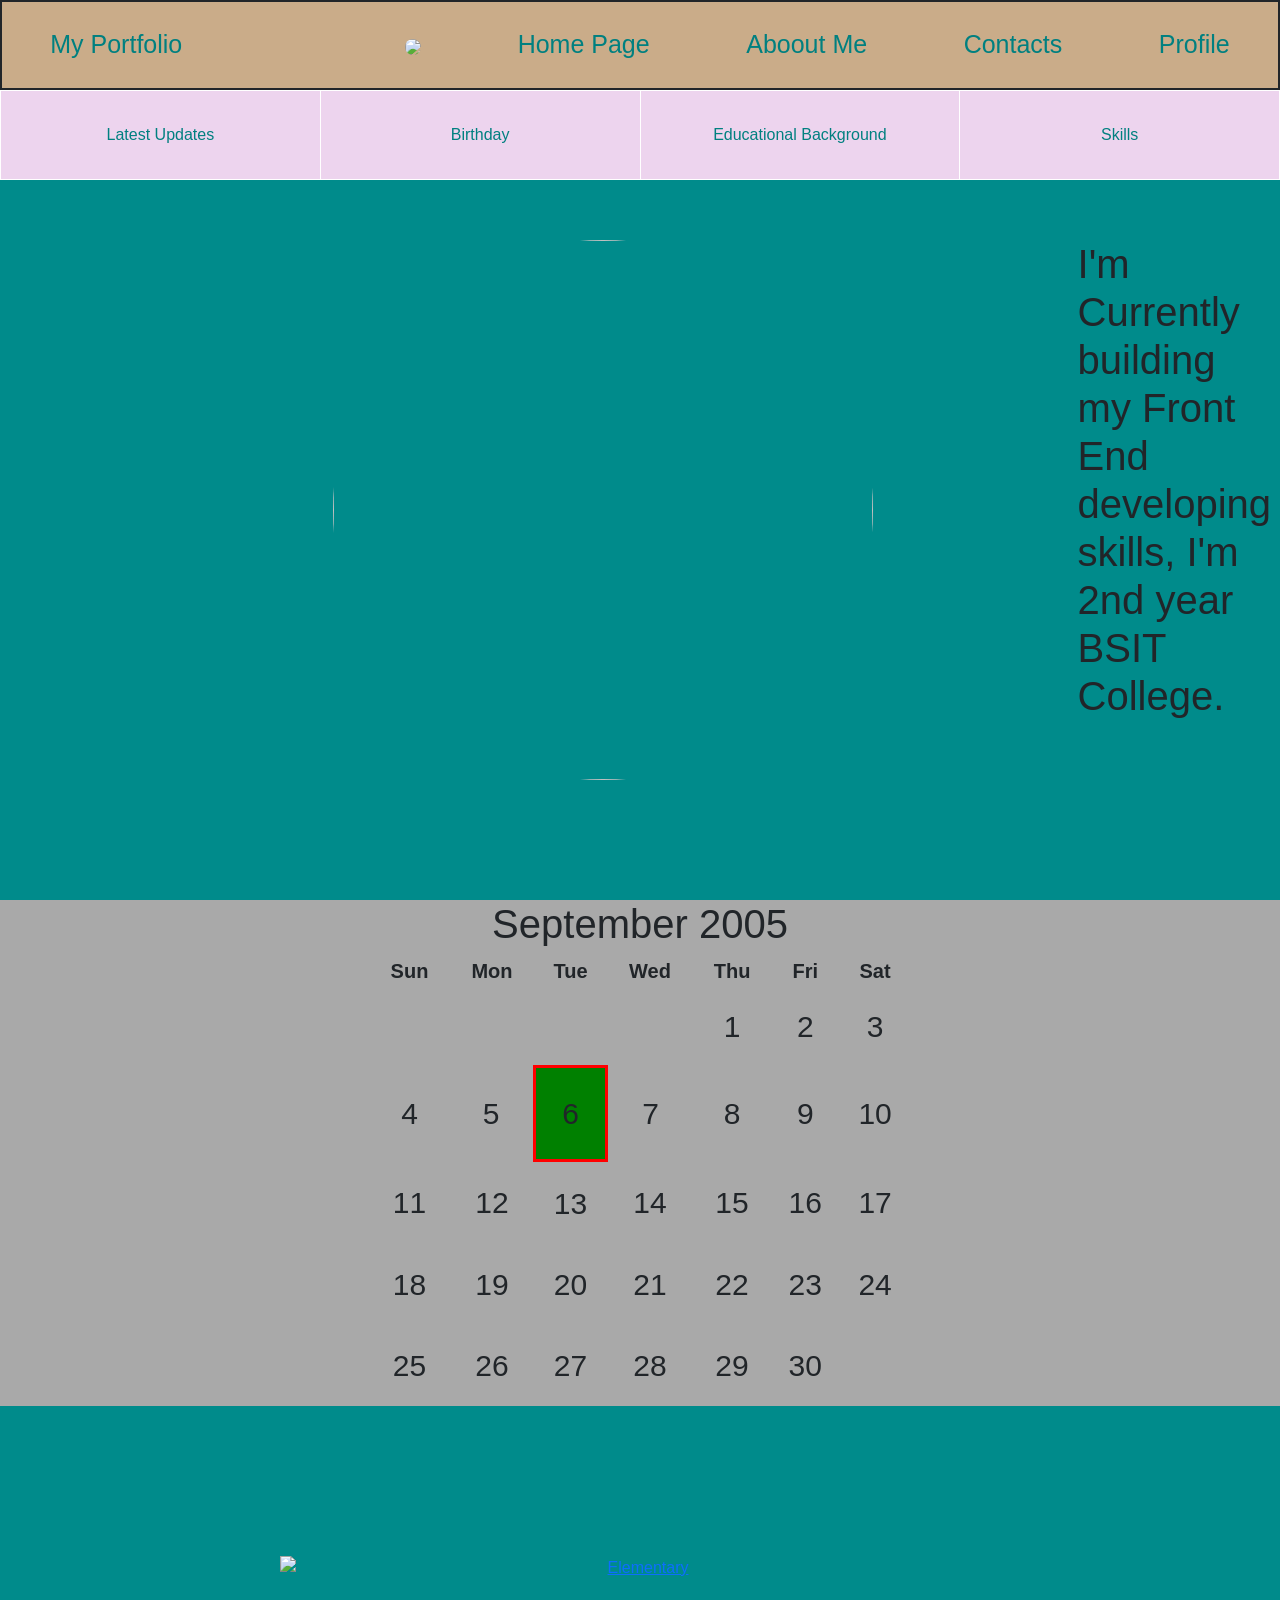
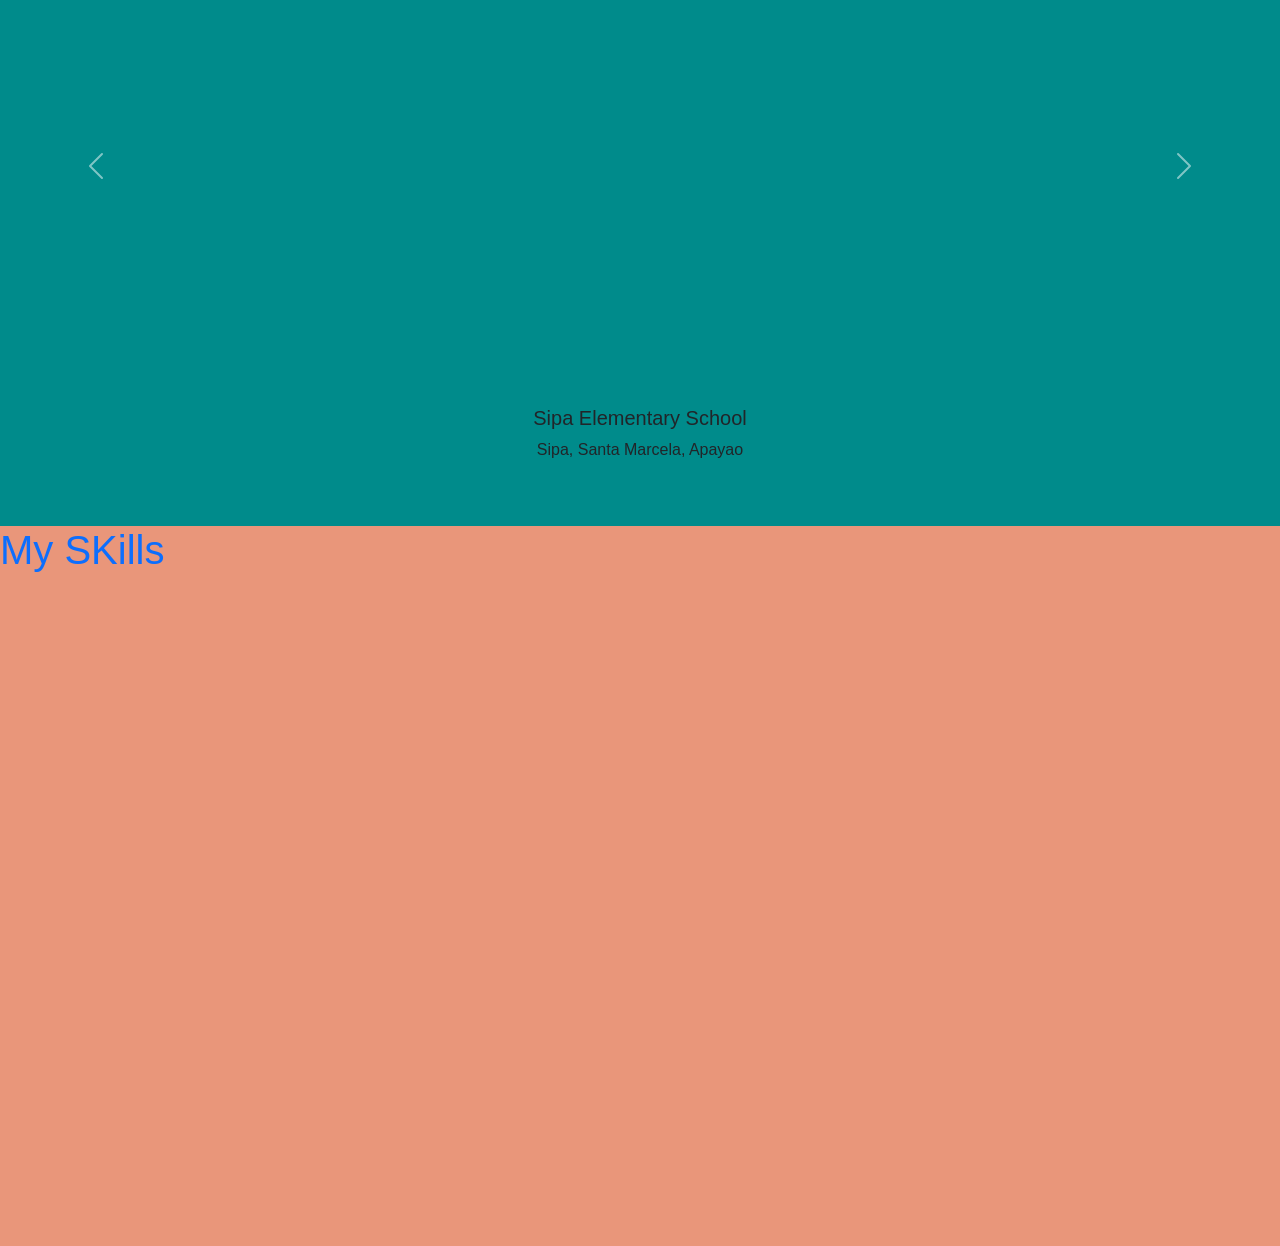
==== aboutme.html @ 8d438f50 "Add files via upload" ====
<!DOCTYPE html>
<html>
<head>
	<meta charset="utf-8">
	<meta name="viewport" content="width=device-width, initial-scale=1">
	<title>About Me</title>
	<link rel="stylesheet" type="text/css" href="style.css">
	<link href="https://cdn.jsdelivr.net/npm/bootstrap@5.3.8/dist/css/bootstrap.min.css" rel="stylesheet" integrity="sha384-sRIl4kxILFvY47J16cr9ZwB07vP4J8+LH7qKQnuqkuIAvNWLzeN8tE5YBujZqJLB" crossorigin="anonymous">
	<script src="https://cdn.jsdelivr.net/npm/bootstrap@5.3.8/dist/js/bootstrap.bundle.min.js" integrity="sha384-FKyoEForCGlyvwx9Hj09JcYn3nv7wiPVlz7YYwJrWVcXK/BmnVDxM+D2scQbITxI" crossorigin="anonymous"></script>
</head>
<style>
	.sub-menu {
		border: 1px solid white;
		border-collapse: collapse;
		width: 100vw;
		table-layout: fixed;
		height: 10vh;
		background-color: rgba(220, 170, 222, 0.5);
		position: fixed;
		top: 10vh;
		margin: 0;
		padding: 0;
		text-align: center;
		z-index: 999;
	}
	.table-row td {
		border: 1px solid white;
		top: 10vh;

	}
	.sections div {
		min-height: 80vh;
	}
			.sections div:nth-child(1){
			background-color: darkcyan;
		}
				.sections div:nth-child(2){
			background-color: darkgrey;
		}
				.sections div:nth-child(3){
			background-color: green;
		}
				.sections div:nth-child(4){
			background-color: darksalmon;
		}
	.about {
		display: flex;
		justify-content: space-between;
		padding: 60px 10%;
		gap: 20%;
	}
	.about-text {
		flex: 1;
	}
		.about-image {
		flex: 1;
	}
	.about-image img {
		height: 75%;
		border-radius: 25%;
		box-shadow: 3px 3px 5px rgba(0, 0, 0, 0.5);
	}
	.sections {
		margin-top: 20vh;
	}
	#latest, #birth, #educ, #skills {
	scroll-margin-top: 20vh;
	}
	@media (max-width: 600px) {
		.about {
			flex-direction: column;
			text-align: center;
		}
	}
	#educ img{
		height: 100%;
		max-width: 80vh;
		border-radius: 0;
	}
	.d-block w-100 {
		height: 30%;
	}
</style>
<body>
	<header>
		<ul class="main-nav">
			<li> <a href="">My Portfolio</a> </li>
			<li> <a href=""> <img src="logo.jpg"></a> </li>
			<li> <a href="index.html">Home Page</a> </li>
			<li> <a href="aboutme.html">Aboout Me</a> </li>
			<li> <a href="contacts.html">Contacts</a> </li>
			<li> <a href="profile.html">Profile</a> </li>
		</ul> 
	</header>
<table class="sub-menu">
	<tr class="table-row">
		<td> <a href="#latest">Latest Updates</a> </td>
		<td> <a href="#birth">Birthday</a> </td>
		<td> <a href="#educ">Educational Background</a> </td>
		<td> <a href="#skills">Skills</a> </td>
	</tr>
</table>
<div class="sections">
	<div id="latest" class="about">
		<section class="about-text"></section>
			<img src="charles.jpg" class="me">
			<h1>I'm Currently building my Front End developing skills, I'm 2nd year BSIT College.</h1>
		<section class="about-image"></section>
	</div>
	<div id="birth">
		<table class="calendar">
    <h1 style="text-align: center;">September 2005</h1>
    <thead>
        <tr>
            <th>Sun</th><th>Mon</th><th>Tue</th><th>Wed</th><th>Thu</th><th>Fri</th><th>Sat</th>
        </tr>
    </thead>
    <tbody>
        <tr>
            <td></td><td></td><td></td><td></td><td>1</td><td>2</td><td>3</td>
        </tr>
        <tr>
            <td>4</td><td>5</td><td class="birthday">6</td><td>7</td><td>8</td><td>9</td><td>10</td>
        </tr>
                <tr>
            <td>11</td><td>12</td><td>13</td><td>14</td><td>15</td><td>16</td><td>17</td>
        </tr>
        <tr>
            <td>18</td><td>19</td><td>20</td><td>21</td><td>22</td><td>23</td><td>24</td>
        </tr>
        <tr>
            <td>25</td><td>26</td><td>27</td><td>28</td><td>29</td><td>30</td><td></td>
        </tr>
    </tbody>
</table>
	<div id="educ">
		<div id="carouselExample" class="carousel slide">
  <div class="carousel-inner">
    <div class="carousel-item active">
      <a href="elementary.html"><img src="elem-es1.png" alt="Elementary" style="height: 50vh; display: block; margin-left: auto; margin-right: auto; width: 80%;"></a>	
      <h5>Sipa Elementary School</h5>
      <p>Sipa, Santa Marcela, Apayao</p>
    </div>
    <div class="carousel-item">
      <a href="highschool.html"><img src="sinhs2.png" class="d-block w-100" alt="Highschool" style="height: 50vh; display: block; margin-left: auto; margin-right: auto; width: 80%;"></a>
      <h5>Sipa Imelda National High School</h5>
      <p>Sipa, Santa Marcela, Apayao</p>
    </div>
    <div class="carousel-item">
      <a href="college.html"><img src="asc.webp" class="d-block w-100" alt="College" style="height: 50vh; display: block; margin-left: auto; margin-right: auto; width: 80%;"></a>
      <h5>Apayao State College</h5>
      <p>San Isidro Sur, Luna, Apayao</p>
    </div>
  </div>
  <button class="carousel-control-prev" type="button" data-bs-target="#carouselExample" data-bs-slide="prev">
    <span class="carousel-control-prev-icon" aria-hidden="true"></span>
    <span class="visually-hidden">Previous</span>
  </button>
  <button class="carousel-control-next" type="button" data-bs-target="#carouselExample" data-bs-slide="next">
    <span class="carousel-control-next-icon" aria-hidden="true"></span>
    <span class="visually-hidden">Next</span>
  </button>
</div>
	</div>
	<div id="skills">
		<a href="skills.html" style="text-decoration: none;"><h1>My SKills</h1> </a>
	</div>
</body>
</html>
---- style.css ----
.main-nav {
	list-style: none;
	display: flex;
	margin: 0;
	padding: 0px;
	height: 10vh;
	align-items: center;
	border: 2px solid;
	font-size: 25px;
	background-color: rgba(150, 90, 20, 0.5);
	position: fixed;
	width: 100vw;
	text-align: center;
}
.main-nav a, .sub-menu a {
	text-decoration: none;
	color: teal;
	z-index: 1000;
}
.main-nav li {
	margin-right: 3%;
	margin-left: 3%;
	transition: background-color 0.5s;
	padding: 10px;
}
.main-nav li:hover {
	font-size: 30px;
	background-color: wheat;
	border: 2px solid;
	border-radius: 10vh;

}
ul li:first-child {
	margin-left: 5;
	margin-right: auto;
}
img {
	border-radius: 50%;
	height: 50px;
}
header {
	background-image:url('bg2.jpg') ; background-repeat: no-repeat; background-size: cover; margin: 0;
	margin: 0;
	padding: 0;
	position: fixed;
	width: 100vw;
	height: 10vh;
	top: 0;
	z-index: 1000;
}
html {
	scroll-behavior: smooth;
}
thead {
	font-size: 20px;
	text-align: center;
}

.calendar {
	text-align: center;
	margin: auto;
	height: 50vh;
	width: 60vh;
	font-size: 30px;
}
.birthday {
	margin: auto;
	border: 3px solid red;
	padding: 2px 3px;
	background-color: green;
}
.carousel-item {
	display: flex;
	flex-direction: column;
	justify-content: center;
	align-items: center;
	height: 50vh;
	text-align: center;
}
.carousel-item img {
	width: 40vh;
	margin-top: 150px;
}
.me {
	width: 60vh;
	height: 60vh;
}
body { font-size: 18px; }


@media screen and (max-width: 768px) {
  body { font-size: 16px; }
}
@import url('https://fonts.googleapis.com/css2?family=Poppins:wght@200;300;400;500;600;700&display=swap');
*{
  margin: 0;
  padding: 0;
  box-sizing: border-box;
  font-family: 'Poppins', sans-serif;
}
html,body{
  display: grid;
  height: 100%;
  place-items: center;
  background: #6665ee;
}
::selection{
  color: #fff;
  background: #6665ee;
}
.skill-bars{
  padding: 25px 30px;
  width: 600px;
  background: #fff;
  box-shadow: 5px 5px 20px rgba(0,0,0,0.2);
  border-radius: 10px;
}
.skill-bars .bar{
  margin: 20px 0;
}
.skill-bars .bar:first-child{
  margin-top: 0px;
}
.skill-bars .bar .info{
  margin-bottom: 5px;
}
.skill-bars .bar .info span{
  font-weight: 500;
  font-size: 17px;
  opacity: 0;
  animation: showText 0.5s 1s linear forwards;
}
@keyframes showText {
  100%{
    opacity: 1;
  }
}
.skill-bars .bar .progress-line{
  height: 10px;
  width: 100%;
  background: #f0f0f0;
  position: relative;
  transform: scaleX(0);
  transform-origin: left;
  border-radius: 10px;
  box-shadow: inset 0 1px 1px rgba(0,0,0,0.05),
              0 1px rgba(255,255,255,0.8);
  animation: animate 1s cubic-bezier(1,0,0.5,1) forwards;
}
@keyframes animate {
  100%{
    transform: scaleX(1);
  }
}
.bar .progress-line span{
  height: 100%;
  position: absolute;
  border-radius: 10px;
  transform: scaleX(0);
  transform-origin: left;
  background: #6665ee;
  animation: animate 1s 1s cubic-bezier(1,0,0.5,1) forwards;
}
.bar .progress-line.html span{
  width: 90%;
}
.bar .progress-line.css span{
  width: 60%;
}
.bar .progress-line.jquery span{
  width: 85%;
}
.bar .progress-line.python span{
  width: 50%;
}
.bar .progress-line.mysql span{
  width: 75%;
}
.progress-line span::before{
  position: absolute;
  content: "";
  top: -10px;
  right: 0;
  height: 0;
  width: 0;
  border: 7px solid transparent;
  border-bottom-width: 0px;
  border-right-width: 0px;
  border-top-color: #000;
  opacity: 0;
  animation: showText2 0.5s 1.5s linear forwards;
}
.progress-line span::after{
  position: absolute;
  top: -28px;
  right: 0;
  font-weight: 500;
  background: #000;
  color: #fff;
  padding: 1px 8px;
  font-size: 12px;
  border-radius: 3px;
  opacity: 0;
  animation: showText2 0.5s 1.5s linear forwards;
}
@keyframes showText2 {
  100%{
    opacity: 1;
  }
}
.progress-line.html span::after{
  content: "90%";
}
.progress-line.css span::after{
  content: "60%";
}
.progress-line.jquery span::after{
  content: "85%";
}
.progress-line.python span::after{
  content: "50%";
}
.progress-line.mysql span::after{
  content: "75%";
}
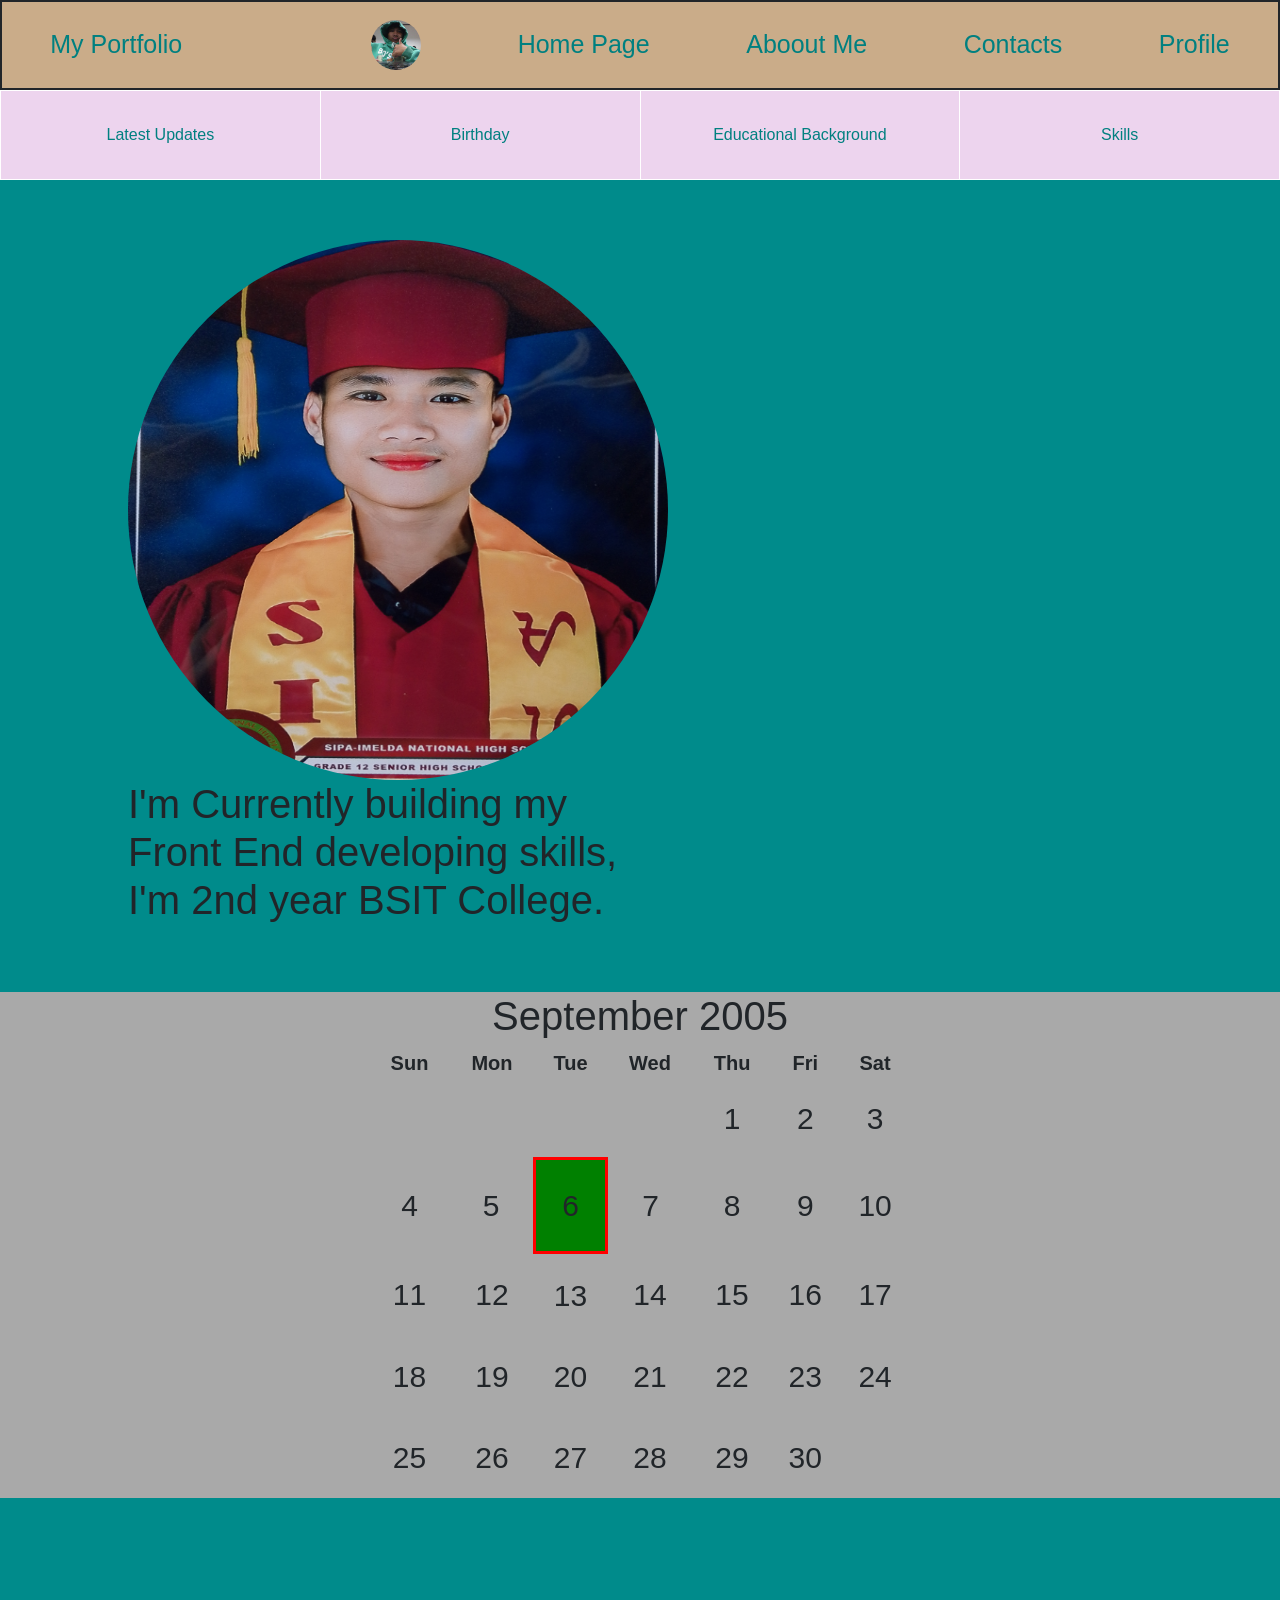
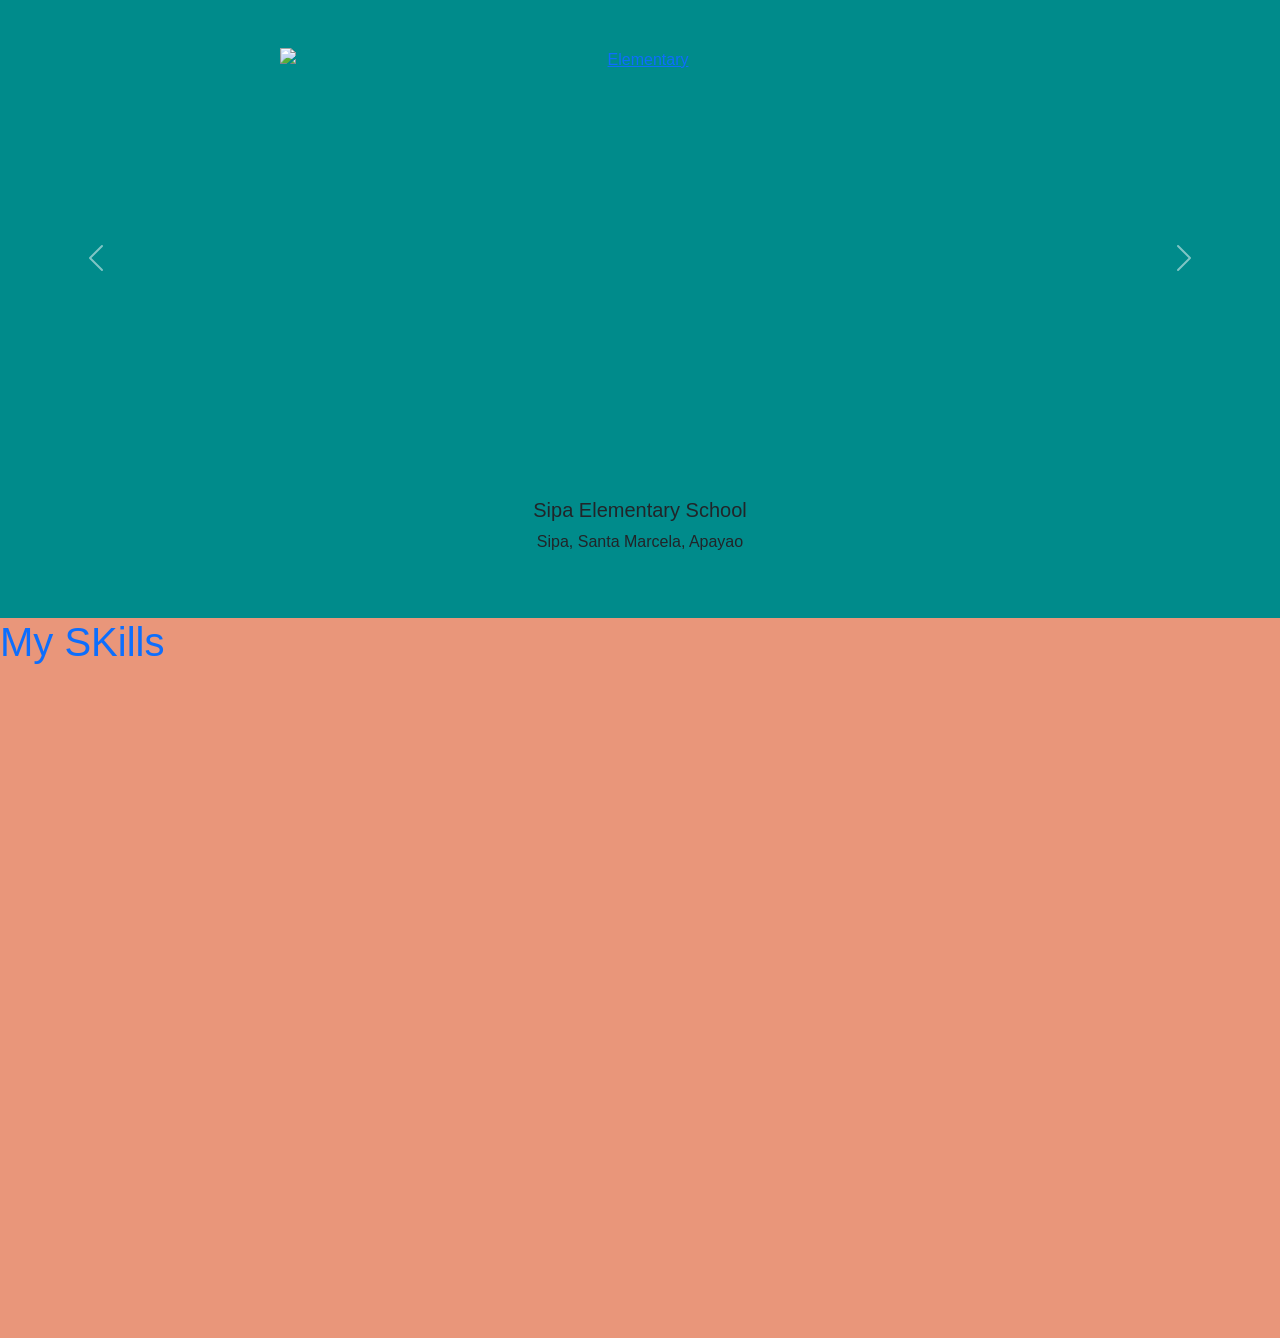
==== commit a61c57eb: "Add files via upload" ====
--- a/aboutme.html
+++ b/aboutme.html
@@ -102,9 +102,11 @@
 </table>
 <div class="sections">
 	<div id="latest" class="about">
-		<section class="about-text"></section>
+		<section class="about-text">
 			<img src="charles.jpg" class="me">
 			<h1>I'm Currently building my Front End developing skills, I'm 2nd year BSIT College.</h1>
+		</section>
+			
 		<section class="about-image"></section>
 	</div>
 	<div id="birth">
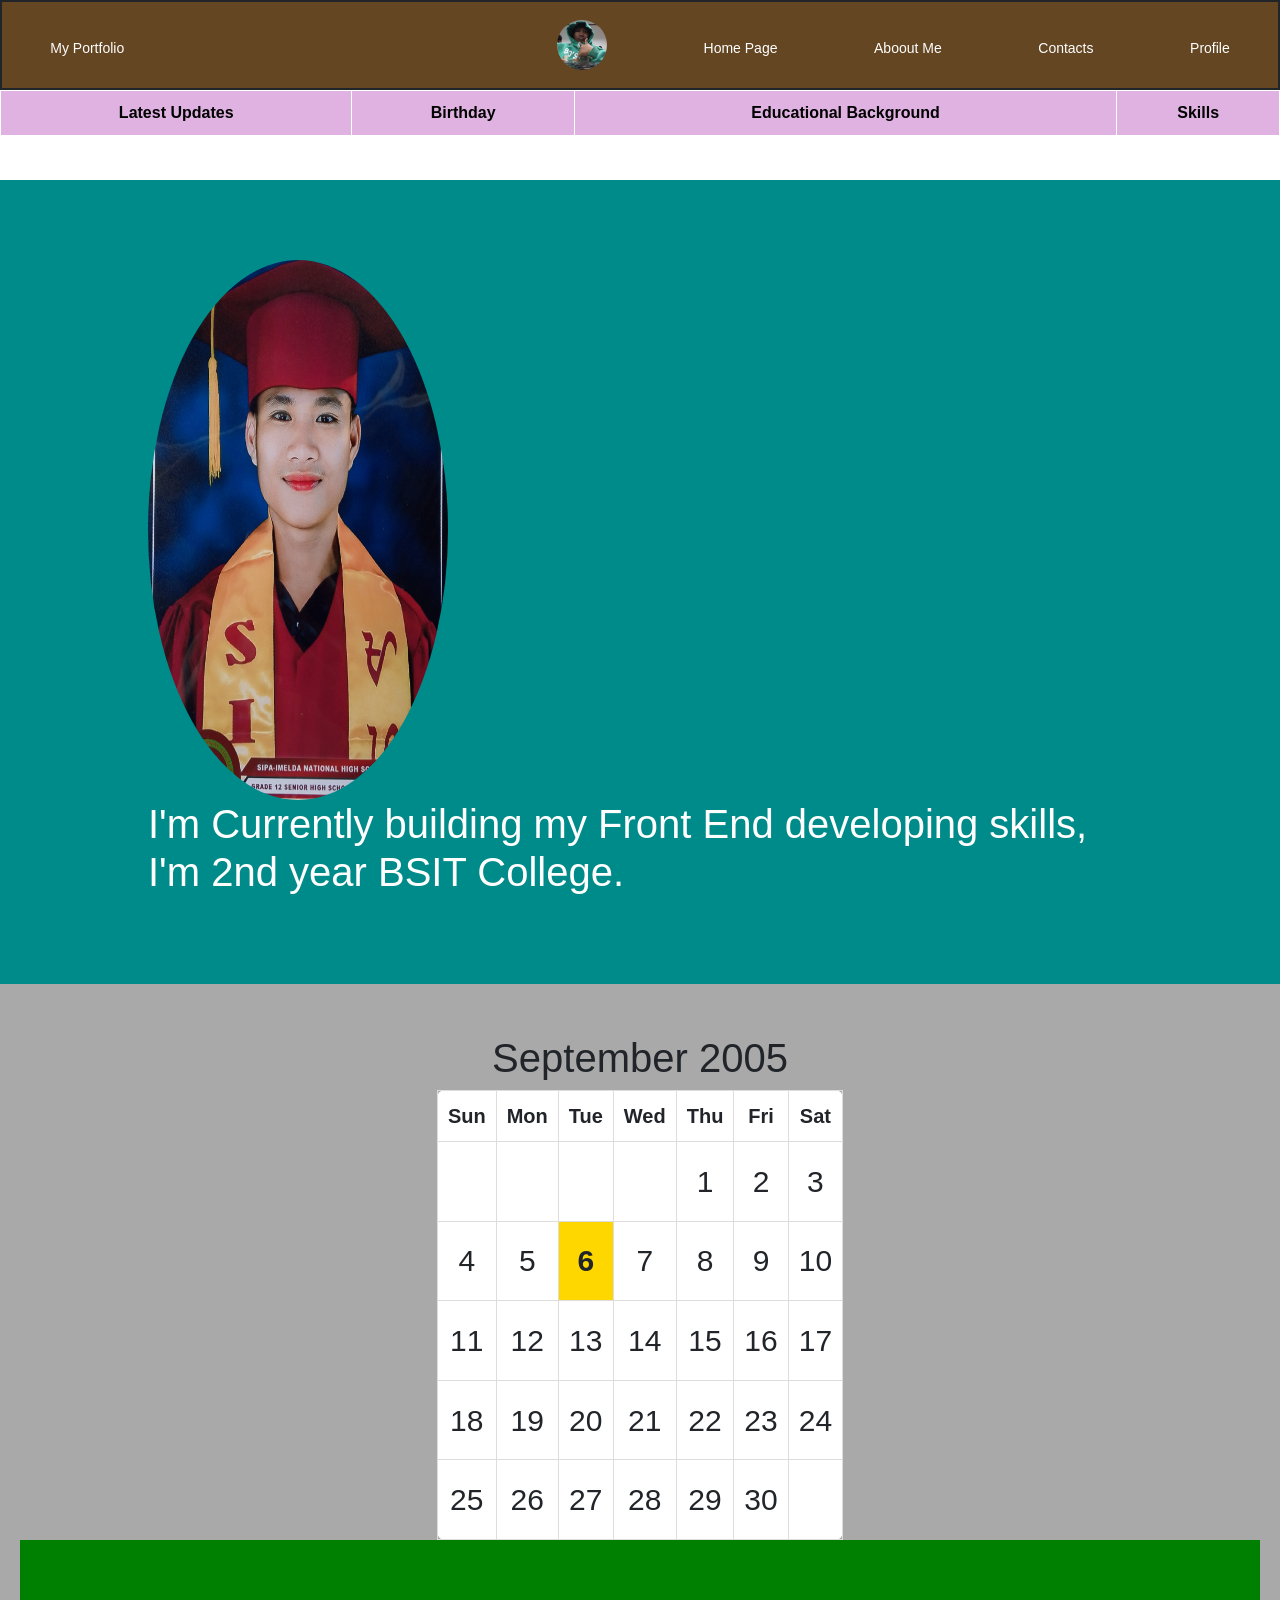
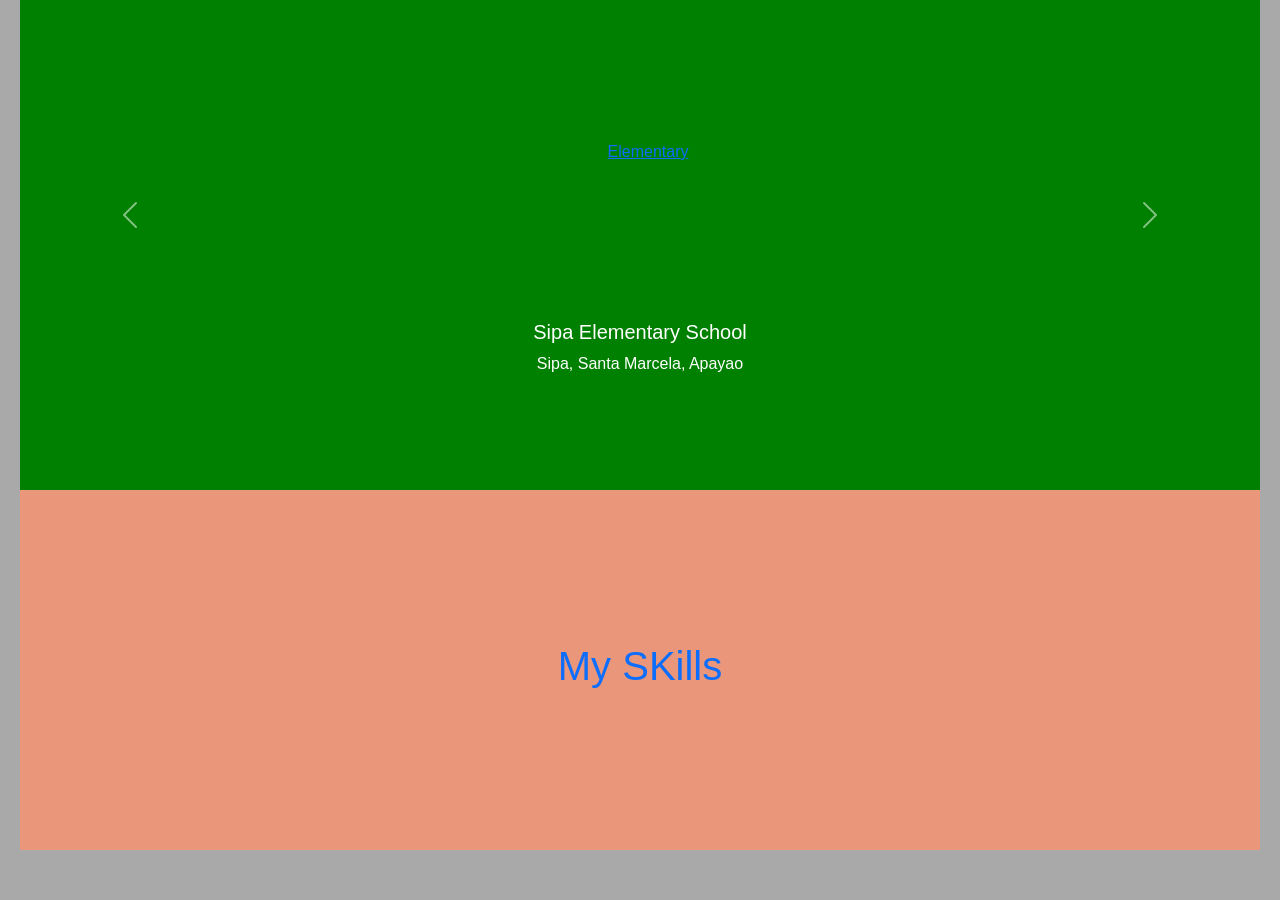
==== commit af82c411: "Add files via upload" ====
--- a/aboutme.html
+++ b/aboutme.html
@@ -9,78 +9,90 @@
 	<script src="https://cdn.jsdelivr.net/npm/bootstrap@5.3.8/dist/js/bootstrap.bundle.min.js" integrity="sha384-FKyoEForCGlyvwx9Hj09JcYn3nv7wiPVlz7YYwJrWVcXK/BmnVDxM+D2scQbITxI" crossorigin="anonymous"></script>
 </head>
 <style>
-	.sub-menu {
-		border: 1px solid white;
-		border-collapse: collapse;
-		width: 100vw;
-		table-layout: fixed;
-		height: 10vh;
-		background-color: rgba(220, 170, 222, 0.5);
-		position: fixed;
-		top: 10vh;
-		margin: 0;
-		padding: 0;
-		text-align: center;
-		z-index: 999;
-	}
-	.table-row td {
-		border: 1px solid white;
-		top: 10vh;
+    /* 1. RESET & BASE STYLES */
+    * { box-sizing: border-box; margin: 0; padding: 0; }
+    body { font-family: sans-serif; overflow-x: hidden; }
 
-	}
-	.sections div {
-		min-height: 80vh;
-	}
-			.sections div:nth-child(1){
-			background-color: darkcyan;
-		}
-				.sections div:nth-child(2){
-			background-color: darkgrey;
-		}
-				.sections div:nth-child(3){
-			background-color: green;
-		}
-				.sections div:nth-child(4){
-			background-color: darksalmon;
-		}
-	.about {
-		display: flex;
-		justify-content: space-between;
-		padding: 60px 10%;
-		gap: 20%;
-	}
-	.about-text {
-		flex: 1;
-	}
-		.about-image {
-		flex: 1;
-	}
-	.about-image img {
-		height: 75%;
-		border-radius: 25%;
-		box-shadow: 3px 3px 5px rgba(0, 0, 0, 0.5);
-	}
-	.sections {
-		margin-top: 20vh;
-	}
-	#latest, #birth, #educ, #skills {
-	scroll-margin-top: 20vh;
-	}
-	@media (max-width: 600px) {
-		.about {
-			flex-direction: column;
-			text-align: center;
-		}
-	}
-	#educ img{
-		height: 100%;
-		max-width: 80vh;
-		border-radius: 0;
-	}
-	.d-block w-100 {
-		height: 30%;
-	}
+    /* 2. NAVIGATION (Desktop First) */
+    header {
+        height: 10vh;
+        background: #333;
+        display: flex;
+        align-items: center;
+        position: fixed;
+        top: 0;
+        width: 100%;
+        z-index: 1000;
+    }
+    .main-nav {
+        display: flex;
+        list-style: none;
+        width: 100%;
+        justify-content: space-around;
+    }
+    .main-nav a { color: white; text-decoration: none; font-size: 14px; }
+
+    /* 3. SUB-MENU (The 4 links) */
+    .sub-menu {
+        width: 100%;
+        background-color: rgba(220, 170, 222, 0.9);
+        position: fixed;
+        top: 10vh;
+        z-index: 999;
+        border-collapse: collapse;
+    }
+    .sub-menu td {
+        border: 1px solid white;
+        text-align: center;
+        padding: 10px;
+    }
+    .sub-menu a { text-decoration: none; color: black; font-weight: bold; }
+
+    /* 4. SECTIONS LAYOUT */
+    .sections { margin-top: 20vh; }
+    
+    .about {
+        display: flex;
+        padding: 60px 10%;
+        align-items: center;
+        min-height: 80vh;
+    }
+    .about-text { flex: 1; padding: 20px; }
+    .me { width: 100%; max-width: 300px; border-radius: 50%; }
+
+    /* COLOR BLOCKS */
+    #latest { background-color: darkcyan; color: white; }
+    #birth { background-color: darkgrey; padding: 50px 20px; }
+    #educ { background-color: green; color: white; padding: 50px 20px; }
+    #skills { background-color: darksalmon; min-height: 40vh; display: flex; align-items: center; justify-content: center; }
+
+    /* 5. RESPONSIVE FIXES (MOBILE VIEW) */
+    @media (max-width: 768px) {
+        /* Stack the About Section */
+        .about {
+            flex-direction: column;
+            text-align: center;
+            padding: 40px 5%;
+        }
+
+        /* Make the Sub-Menu text smaller so it fits */
+        .sub-menu a { font-size: 11px; }
+        
+        /* Fix the Carousel/Images for small screens */
+        #educ img {
+            width: 100% !important;
+            height: auto !important;
+        }
+
+        h1 { font-size: 1.5rem; }
+    }
+
+    /* CALENDAR STYLES */
+    .calendar { width: 100%; max-width: 400px; margin: 0 auto; background: white; padding: 10px; border-radius: 8px; }
+    .calendar th, .calendar td { padding: 10px; text-align: center; border: 1px solid #ddd; }
+    .birthday { background-color: gold; font-weight: bold; }
 </style>
+
 <body>
 	<header>
 		<ul class="main-nav">
@@ -139,17 +151,17 @@
 		<div id="carouselExample" class="carousel slide">
   <div class="carousel-inner">
     <div class="carousel-item active">
-      <a href="elementary.html"><img src="elem-es1.png" alt="Elementary" style="height: 50vh; display: block; margin-left: auto; margin-right: auto; width: 80%;"></a>	
+      <a href="elementary.html"><img src="elem-es1.png" alt="Elementary" style="height: 20vh; display: block; margin-left: auto; margin-right: auto; width: 30%;"></a>	
       <h5>Sipa Elementary School</h5>
       <p>Sipa, Santa Marcela, Apayao</p>
     </div>
     <div class="carousel-item">
-      <a href="highschool.html"><img src="sinhs2.png" class="d-block w-100" alt="Highschool" style="height: 50vh; display: block; margin-left: auto; margin-right: auto; width: 80%;"></a>
+      <a href="highschool.html"><img src="sinhs2.png" class="d-block w-100" alt="Highschool" style="height: 20vh; display: block; margin-left: auto; margin-right: auto; width: 30%;"></a>
       <h5>Sipa Imelda National High School</h5>
       <p>Sipa, Santa Marcela, Apayao</p>
     </div>
     <div class="carousel-item">
-      <a href="college.html"><img src="asc.webp" class="d-block w-100" alt="College" style="height: 50vh; display: block; margin-left: auto; margin-right: auto; width: 80%;"></a>
+      <a href="college.html"><img src="asc.webp" class="d-block w-100" alt="College" style="height: 20vh; display: block; margin-left: auto; margin-right: auto; width: 30%;"></a>
       <h5>Apayao State College</h5>
       <p>San Isidro Sur, Luna, Apayao</p>
     </div>
